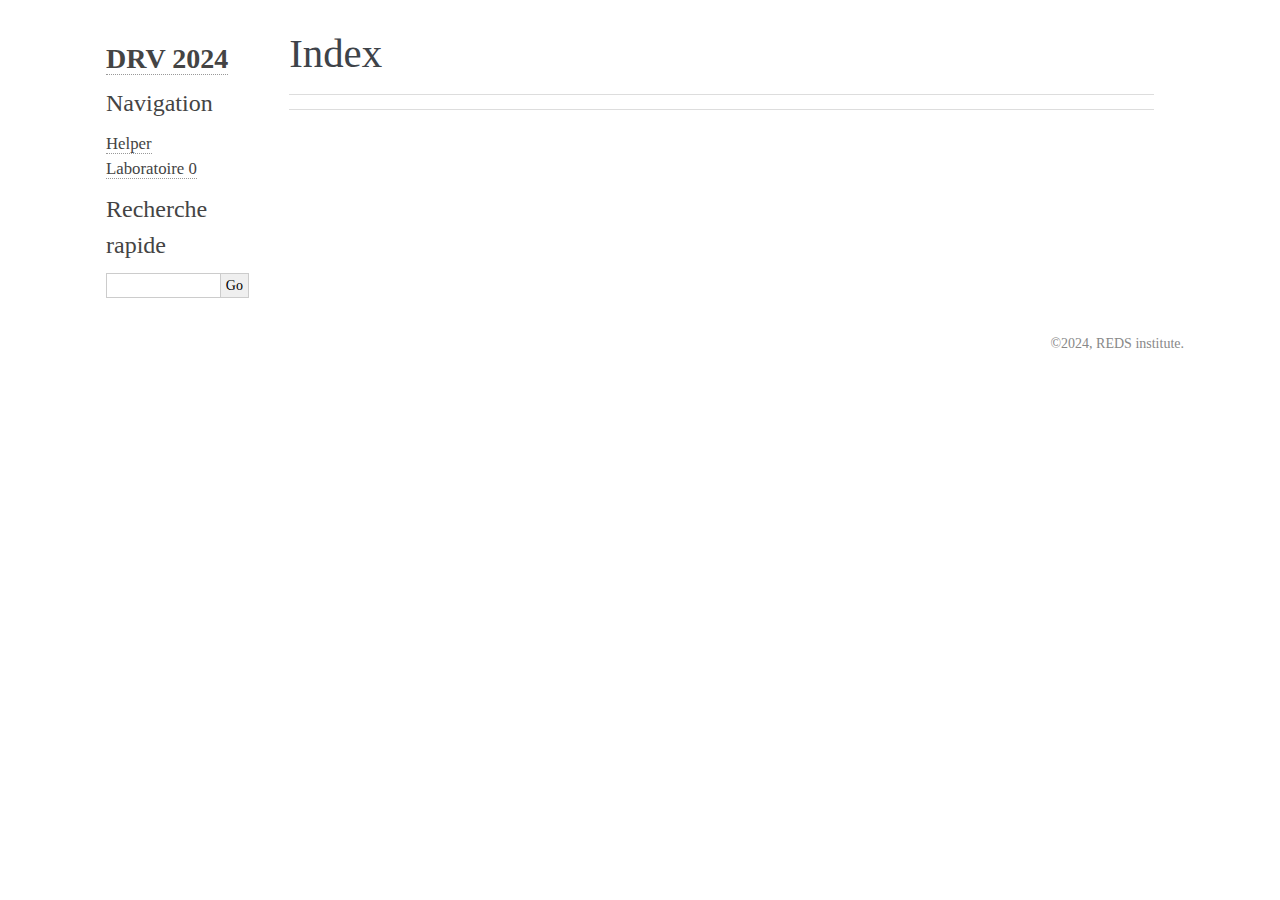
==== docs/genindex.html @ 18281836 "added lab_00" ====
<!DOCTYPE html>

<html lang="fr">
  <head>
    <meta charset="utf-8" />
    <meta name="viewport" content="width=device-width, initial-scale=1.0" />
    <title>Index &#8212; Documentation DRV 2024 </title>
    <link rel="stylesheet" type="text/css" href="_static/pygments.css" />
    <link rel="stylesheet" type="text/css" href="_static/alabaster.css" />
    <link rel="stylesheet" type="text/css" href="_static/color.css" />
    <script data-url_root="./" id="documentation_options" src="_static/documentation_options.js"></script>
    <script src="_static/jquery.js"></script>
    <script src="_static/underscore.js"></script>
    <script src="_static/doctools.js"></script>
    <script src="_static/translations.js"></script>
    <link rel="index" title="Index" href="#" />
    <link rel="search" title="Recherche" href="search.html" />
   
  <link rel="stylesheet" href="_static/custom.css" type="text/css" />
  
  
  <meta name="viewport" content="width=device-width, initial-scale=0.9, maximum-scale=0.9" />

  </head><body>
  

    <div class="document">
      <div class="documentwrapper">
        <div class="bodywrapper">
          

          <div class="body" role="main">
            

<h1 id="index">Index</h1>

<div class="genindex-jumpbox">
 
</div>


          </div>
          
        </div>
      </div>
      <div class="sphinxsidebar" role="navigation" aria-label="main navigation">
        <div class="sphinxsidebarwrapper">
<h1 class="logo"><a href="index.html">DRV 2024</a></h1>








<h3>Navigation</h3>
<ul>
<li class="toctree-l1"><a class="reference internal" href="helper/helper.html">Helper</a></li>
<li class="toctree-l1"><a class="reference internal" href="lab_00/lab_00.html">Laboratoire 0</a></li>
</ul>

<div class="relations">
<h3>Related Topics</h3>
<ul>
  <li><a href="index.html">Documentation overview</a><ul>
  </ul></li>
</ul>
</div>
<div id="searchbox" style="display: none" role="search">
  <h3 id="searchlabel">Recherche rapide</h3>
    <div class="searchformwrapper">
    <form class="search" action="search.html" method="get">
      <input type="text" name="q" aria-labelledby="searchlabel" autocomplete="off" autocorrect="off" autocapitalize="off" spellcheck="false"/>
      <input type="submit" value="Go" />
    </form>
    </div>
</div>
<script>$('#searchbox').show(0);</script>








        </div>
      </div>
      <div class="clearer"></div>
    </div>
    <div class="footer">
      &copy;2024, REDS institute.
      
    </div>

    

    
  </body>
</html>
---- docs/_static/pygments.css ----
pre { line-height: 125%; }
td.linenos .normal { color: inherit; background-color: transparent; padding-left: 5px; padding-right: 5px; }
span.linenos { color: inherit; background-color: transparent; padding-left: 5px; padding-right: 5px; }
td.linenos .special { color: #000000; background-color: #ffffc0; padding-left: 5px; padding-right: 5px; }
span.linenos.special { color: #000000; background-color: #ffffc0; padding-left: 5px; padding-right: 5px; }
.highlight .hll { background-color: #ffffcc }
.highlight { background: #eeffcc; }
.highlight .c { color: #408090; font-style: italic } /* Comment */
.highlight .err { border: 1px solid #FF0000 } /* Error */
.highlight .k { color: #007020; font-weight: bold } /* Keyword */
.highlight .o { color: #666666 } /* Operator */
.highlight .ch { color: #408090; font-style: italic } /* Comment.Hashbang */
.highlight .cm { color: #408090; font-style: italic } /* Comment.Multiline */
.highlight .cp { color: #007020 } /* Comment.Preproc */
.highlight .cpf { color: #408090; font-style: italic } /* Comment.PreprocFile */
.highlight .c1 { color: #408090; font-style: italic } /* Comment.Single */
.highlight .cs { color: #408090; background-color: #fff0f0 } /* Comment.Special */
.highlight .gd { color: #A00000 } /* Generic.Deleted */
.highlight .ge { font-style: italic } /* Generic.Emph */
.highlight .gr { color: #FF0000 } /* Generic.Error */
.highlight .gh { color: #000080; font-weight: bold } /* Generic.Heading */
.highlight .gi { color: #00A000 } /* Generic.Inserted */
.highlight .go { color: #333333 } /* Generic.Output */
.highlight .gp { color: #c65d09; font-weight: bold } /* Generic.Prompt */
.highlight .gs { font-weight: bold } /* Generic.Strong */
.highlight .gu { color: #800080; font-weight: bold } /* Generic.Subheading */
.highlight .gt { color: #0044DD } /* Generic.Traceback */
.highlight .kc { color: #007020; font-weight: bold } /* Keyword.Constant */
.highlight .kd { color: #007020; font-weight: bold } /* Keyword.Declaration */
.highlight .kn { color: #007020; font-weight: bold } /* Keyword.Namespace */
.highlight .kp { color: #007020 } /* Keyword.Pseudo */
.highlight .kr { color: #007020; font-weight: bold } /* Keyword.Reserved */
.highlight .kt { color: #902000 } /* Keyword.Type */
.highlight .m { color: #208050 } /* Literal.Number */
.highlight .s { color: #4070a0 } /* Literal.String */
.highlight .na { color: #4070a0 } /* Name.Attribute */
.highlight .nb { color: #007020 } /* Name.Builtin */
.highlight .nc { color: #0e84b5; font-weight: bold } /* Name.Class */
.highlight .no { color: #60add5 } /* Name.Constant */
.highlight .nd { color: #555555; font-weight: bold } /* Name.Decorator */
.highlight .ni { color: #d55537; font-weight: bold } /* Name.Entity */
.highlight .ne { color: #007020 } /* Name.Exception */
.highlight .nf { color: #06287e } /* Name.Function */
.highlight .nl { color: #002070; font-weight: bold } /* Name.Label */
.highlight .nn { color: #0e84b5; font-weight: bold } /* Name.Namespace */
.highlight .nt { color: #062873; font-weight: bold } /* Name.Tag */
.highlight .nv { color: #bb60d5 } /* Name.Variable */
.highlight .ow { color: #007020; font-weight: bold } /* Operator.Word */
.highlight .w { color: #bbbbbb } /* Text.Whitespace */
.highlight .mb { color: #208050 } /* Literal.Number.Bin */
.highlight .mf { color: #208050 } /* Literal.Number.Float */
.highlight .mh { color: #208050 } /* Literal.Number.Hex */
.highlight .mi { color: #208050 } /* Literal.Number.Integer */
.highlight .mo { color: #208050 } /* Literal.Number.Oct */
.highlight .sa { color: #4070a0 } /* Literal.String.Affix */
.highlight .sb { color: #4070a0 } /* Literal.String.Backtick */
.highlight .sc { color: #4070a0 } /* Literal.String.Char */
.highlight .dl { color: #4070a0 } /* Literal.String.Delimiter */
.highlight .sd { color: #4070a0; font-style: italic } /* Literal.String.Doc */
.highlight .s2 { color: #4070a0 } /* Literal.String.Double */
.highlight .se { color: #4070a0; font-weight: bold } /* Literal.String.Escape */
.highlight .sh { color: #4070a0 } /* Literal.String.Heredoc */
.highlight .si { color: #70a0d0; font-style: italic } /* Literal.String.Interpol */
.highlight .sx { color: #c65d09 } /* Literal.String.Other */
.highlight .sr { color: #235388 } /* Literal.String.Regex */
.highlight .s1 { color: #4070a0 } /* Literal.String.Single */
.highlight .ss { color: #517918 } /* Literal.String.Symbol */
.highlight .bp { color: #007020 } /* Name.Builtin.Pseudo */
.highlight .fm { color: #06287e } /* Name.Function.Magic */
.highlight .vc { color: #bb60d5 } /* Name.Variable.Class */
.highlight .vg { color: #bb60d5 } /* Name.Variable.Global */
.highlight .vi { color: #bb60d5 } /* Name.Variable.Instance */
.highlight .vm { color: #bb60d5 } /* Name.Variable.Magic */
.highlight .il { color: #208050 } /* Literal.Number.Integer.Long */
---- docs/_static/alabaster.css ----
@import url("basic.css");

/* -- page layout ----------------------------------------------------------- */

body {
    font-family: Georgia, serif;
    font-size: 17px;
    background-color: #fff;
    color: #000;
    margin: 0;
    padding: 0;
}


div.document {
    width: 85% !important;
    margin: 30px auto 0 auto;
}

div.documentwrapper {
    float: left;
    width: 100%;
}

div.bodywrapper {
    margin: 0 0 0 15% !important;
}

div.sphinxsidebar {
    width: 15% !important;
    font-size: 14px;
    line-height: 1.5;
}

hr {
    border: 1px solid #B1B4B6;
}

div.body {
    background-color: #fff;
    color: #3E4349;
    padding: 0 30px 0 30px;
}

div.body > .section {
    text-align: left;
}

div.footer {
    width: 85% !important;
    margin: 20px auto 30px auto;
    font-size: 14px;
    color: #888;
    text-align: right;
}

div.footer a {
    color: #888;
}

p.caption {
    font-family: inherit;
    font-size: inherit;
}


div.relations {
    display: none;
}


div.sphinxsidebar a {
    color: #444;
    text-decoration: none;
    border-bottom: 1px dotted #999;
}

div.sphinxsidebar a:hover {
    border-bottom: 1px solid #999;
}

div.sphinxsidebarwrapper {
    padding: 18px 10px;
}

div.sphinxsidebarwrapper p.logo {
    padding: 0;
    margin: -10px 0 0 0px;
    text-align: center;
}

div.sphinxsidebarwrapper h1.logo {
    margin-top: -10px;
    text-align: center;
    margin-bottom: 5px;
    text-align: left;
}

div.sphinxsidebarwrapper h1.logo-name {
    margin-top: 0px;
}

div.sphinxsidebarwrapper p.blurb {
    margin-top: 0;
    font-style: normal;
}

div.sphinxsidebar h3,
div.sphinxsidebar h4 {
    font-family: Georgia, serif;
    color: #444;
    font-size: 24px;
    font-weight: normal;
    margin: 0 0 5px 0;
    padding: 0;
}

div.sphinxsidebar h4 {
    font-size: 20px;
}

div.sphinxsidebar h3 a {
    color: #444;
}

div.sphinxsidebar p.logo a,
div.sphinxsidebar h3 a,
div.sphinxsidebar p.logo a:hover,
div.sphinxsidebar h3 a:hover {
    border: none;
}

div.sphinxsidebar p {
    color: #555;
    margin: 10px 0;
}

div.sphinxsidebar ul {
    margin: 10px 0;
    padding: 0;
    color: #000;
}

div.sphinxsidebar ul li.toctree-l1 > a {
    font-size: 120%;
}

div.sphinxsidebar ul li.toctree-l2 > a {
    font-size: 110%;
}

div.sphinxsidebar input {
    border: 1px solid #CCC;
    font-family: Georgia, serif;
    font-size: 1em;
}

div.sphinxsidebar hr {
    border: none;
    height: 1px;
    color: #AAA;
    background: #AAA;

    text-align: left;
    margin-left: 0;
    width: 50%;
}

div.sphinxsidebar .badge {
    border-bottom: none;
}

div.sphinxsidebar .badge:hover {
    border-bottom: none;
}

/* To address an issue with donation coming after search */
div.sphinxsidebar h3.donation {
    margin-top: 10px;
}

/* -- body styles ----------------------------------------------------------- */

a {
    color: #004B6B;
    text-decoration: underline;
}

a:hover {
    color: #6D4100;
    text-decoration: underline;
}

div.body h1,
div.body h2,
div.body h3,
div.body h4,
div.body h5,
div.body h6 {
    font-family: Georgia, serif;
    font-weight: normal;
    margin: 30px 0px 10px 0px;
    padding: 0;
}

div.body h1 { margin-top: 0; padding-top: 0; font-size: 240%; }
div.body h2 { font-size: 180%; }
div.body h3 { font-size: 150%; }
div.body h4 { font-size: 130%; }
div.body h5 { font-size: 100%; }
div.body h6 { font-size: 100%; }

a.headerlink {
    color: #DDD;
    padding: 0 4px;
    text-decoration: none;
}

a.headerlink:hover {
    color: #444;
    background: #EAEAEA;
}

div.body p, div.body dd, div.body li {
    line-height: 1.4em;
}

div.admonition {
    margin: 20px 0px;
    padding: 10px 30px;
    background-color: #EEE;
    border: 1px solid #CCC;
}

div.admonition tt.xref, div.admonition code.xref, div.admonition a tt {
    background-color: #FBFBFB;
    border-bottom: 1px solid #fafafa;
}

div.admonition p.admonition-title {
    font-family: Georgia, serif;
    font-weight: normal;
    font-size: 24px;
    margin: 0 0 10px 0;
    padding: 0;
    line-height: 1;
}

div.admonition p.last {
    margin-bottom: 0;
}

div.highlight {
    background-color: #fff;
}

dt:target, .highlight {
    background: #FAF3E8;
}

div.warning {
    background-color: #FCC;
    border: 1px solid #FAA;
}

div.danger {
    background-color: #FCC;
    border: 1px solid #FAA;
    -moz-box-shadow: 2px 2px 4px #D52C2C;
    -webkit-box-shadow: 2px 2px 4px #D52C2C;
    box-shadow: 2px 2px 4px #D52C2C;
}

div.error {
    background-color: #FCC;
    border: 1px solid #FAA;
    -moz-box-shadow: 2px 2px 4px #D52C2C;
    -webkit-box-shadow: 2px 2px 4px #D52C2C;
    box-shadow: 2px 2px 4px #D52C2C;
}

div.caution {
    background-color: #FCC;
    border: 1px solid #FAA;
}

div.attention {
    background-color: #FCC;
    border: 1px solid #FAA;
}

div.important {
    background-color: #EEE;
    border: 1px solid #CCC;
}

div.note {
    background-color: #c2edc3;
    border: 1px solid #8fff92;
}

div.tip {
    background-color: #EEE;
    border: 1px solid #CCC;
}

div.hint {
    background-color: #EEE;
    border: 1px solid #CCC;
}

div.seealso {
    background-color: #EEE;
    border: 1px solid #CCC;
}

div.topic {
    background-color: #EEE;
}

p.admonition-title {
    display: inline;
}

p.admonition-title:after {
    content: ":";
}

pre, tt, code {
    font-family: 'Consolas', 'Menlo', 'DejaVu Sans Mono', 'Bitstream Vera Sans Mono', monospace;
    font-size: 0.9em;
}

.hll {
    background-color: #FFC;
    margin: 0 -12px;
    padding: 0 12px;
    display: block;
}

img.screenshot {
}

tt.descname, tt.descclassname, code.descname, code.descclassname {
    font-size: 0.95em;
}

tt.descname, code.descname {
    padding-right: 0.08em;
}

img.screenshot {
    -moz-box-shadow: 2px 2px 4px #EEE;
    -webkit-box-shadow: 2px 2px 4px #EEE;
    box-shadow: 2px 2px 4px #EEE;
}

table.docutils {
    border: 1px solid #888;
    -moz-box-shadow: 2px 2px 4px #EEE;
    -webkit-box-shadow: 2px 2px 4px #EEE;
    box-shadow: 2px 2px 4px #EEE;
}

table.docutils td, table.docutils th {
    border: 1px solid #888;
    padding: 0.25em 0.7em;
}

table.field-list, table.footnote {
    border: none;
    -moz-box-shadow: none;
    -webkit-box-shadow: none;
    box-shadow: none;
}

table.footnote {
    margin: 15px 0;
    width: 100%;
    border: 1px solid #EEE;
    background: #FDFDFD;
    font-size: 0.9em;
}

table.footnote + table.footnote {
    margin-top: -15px;
    border-top: none;
}

table.field-list th {
    padding: 0 0.8em 0 0;
}

table.field-list td {
    padding: 0;
}

table.field-list p {
    margin-bottom: 0.8em;
}

/* Cloned from
 * https://github.com/sphinx-doc/sphinx/commit/ef60dbfce09286b20b7385333d63a60321784e68
 */
.field-name {
    -moz-hyphens: manual;
    -ms-hyphens: manual;
    -webkit-hyphens: manual;
    hyphens: manual;
}

table.footnote td.label {
    width: .1px;
    padding: 0.3em 0 0.3em 0.5em;
}

table.footnote td {
    padding: 0.3em 0.5em;
}

dl {
    margin: 0;
    padding: 0;
}

dl dd {
    margin-left: 30px;
}

blockquote {
    margin: 0 0 0 30px;
    padding: 0;
}

ul, ol {
    /* Matches the 30px from the narrow-screen "li > ul" selector below */
    margin: 10px 0 10px 30px;
    padding: 0;
}

pre {
    background: #EEE;
    padding: 7px 30px;
    margin: 15px 0px;
    line-height: 1.3em;
}

div.viewcode-block:target {
    background: #ffd;
}

dl pre, blockquote pre, li pre {
    margin-left: 0;
    padding-left: 30px;
}

tt, code {
    background-color: #ecf0f3;
    color: #222;
    /* padding: 1px 2px; */
}

tt.xref, code.xref, a tt {
    background-color: #FBFBFB;
    border-bottom: 1px solid #fff;
}

a.reference {
    text-decoration: none;
    border-bottom: 1px dotted #004B6B;
}

/* Don't put an underline on images */
a.image-reference, a.image-reference:hover {
    border-bottom: none;
}

a.reference:hover {
    border-bottom: 1px solid #6D4100;
}

a.footnote-reference {
    text-decoration: none;
    font-size: 0.7em;
    vertical-align: top;
    border-bottom: 1px dotted #004B6B;
}

a.footnote-reference:hover {
    border-bottom: 1px solid #6D4100;
}

a:hover tt, a:hover code {
    background: #EEE;
}


@media screen and (max-width: 870px) {

    div.sphinxsidebar {
    	display: none;
    }

    div.document {
       width: 100%;

    }

    div.documentwrapper {
    	margin-left: 0;
    	margin-top: 0;
    	margin-right: 0;
    	margin-bottom: 0;
    }

    div.bodywrapper {
    	margin-top: 0;
    	margin-right: 0;
    	margin-bottom: 0;
    	margin-left: 0;
    }

    ul {
    	margin-left: 0;
    }

	li > ul {
        /* Matches the 30px from the "ul, ol" selector above */
		margin-left: 30px;
	}

    .document {
    	width: auto;
    }

    .footer {
    	width: auto;
    }

    .bodywrapper {
    	margin: 0;
    }

    .footer {
    	width: auto;
    }

    .github {
        display: none;
    }



}



@media screen and (max-width: 875px) {

    body {
        margin: 0;
        padding: 20px 30px;
    }

    div.documentwrapper {
        float: none;
        background: #fff;
    }

    div.sphinxsidebar {
        display: block;
        float: none;
        width: 102.5%;
        margin: 50px -30px -20px -30px;
        padding: 10px 20px;
        background: #333;
        color: #FFF;
    }

    div.sphinxsidebar h3, div.sphinxsidebar h4, div.sphinxsidebar p,
    div.sphinxsidebar h3 a {
        color: #fff;
    }

    div.sphinxsidebar a {
        color: #AAA;
    }

    div.sphinxsidebar p.logo {
        display: none;
    }

    div.document {
        width: 100%;
        margin: 0;
    }

    div.footer {
        display: none;
    }

    div.bodywrapper {
        margin: 0;
    }

    div.body {
        min-height: 0;
        padding: 0;
    }

    .rtd_doc_footer {
        display: none;
    }

    .document {
        width: auto;
    }

    .footer {
        width: auto;
    }

    .footer {
        width: auto;
    }

    .github {
        display: none;
    }
}


/* misc. */

.revsys-inline {
    display: none!important;
}

/* Make nested-list/multi-paragraph items look better in Releases changelog
 * pages. Without this, docutils' magical list fuckery causes inconsistent
 * formatting between different release sub-lists.
 */
div#changelog > div.section > ul > li > p:only-child {
    margin-bottom: 0;
}

/* Hide fugly table cell borders in ..bibliography:: directive output */
table.docutils.citation, table.docutils.citation td, table.docutils.citation th {
  border: none;
  /* Below needed in some edge cases; if not applied, bottom shadows appear */
  -moz-box-shadow: none;
  -webkit-box-shadow: none;
  box-shadow: none;
}


/* relbar */

.related {
    line-height: 30px;
    width: 100%;
    font-size: 0.9rem;
}

.related.top {
    border-bottom: 1px solid #EEE;
    margin-bottom: 20px;
}

.related.bottom {
    border-top: 1px solid #EEE;
}

.related ul {
    padding: 0;
    margin: 0;
    list-style: none;
}

.related li {
    display: inline;
}

nav#rellinks {
    float: right;
}

nav#rellinks li+li:before {
    content: "|";
}

nav#breadcrumbs li+li:before {
    content: "\00BB";
}

/* Hide certain items when printing */
@media print {
    div.related {
        display: none;
    }
}
---- docs/_static/color.css ----
.red {
    color: red;
}

.orange {
    color: orange;
}

.green {
    color: green;
}

.blue {
    color: blue;
}

.boldred {
    color: white;
    background-color: red;
    font-weight: bold;
}

.boldorange {
    color: white;
    background-color: orange;
    font-weight: bold;
}

.boldgreen {
    color: white;
    background-color: green;
    font-weight: bold;
}

.boldblue {
    color: white;
    background-color: blue;
    font-weight: bold;
}

.boldblack {
    color: white;
    background-color: black;
    font-weight: bold;
}
---- docs/_static/custom.css ----
/* This file intentionally left blank. */
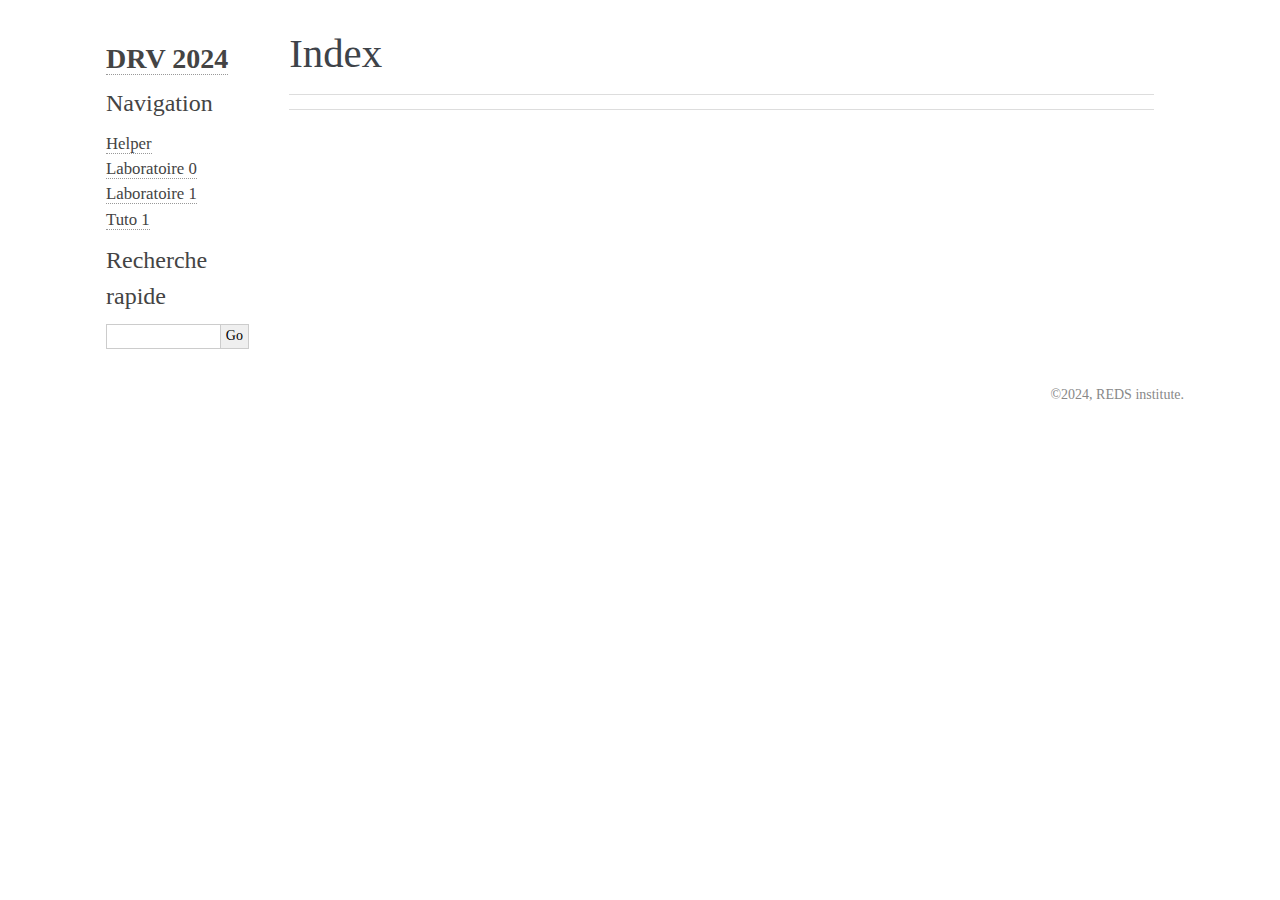
==== commit de450491: "added lab_01 and tuto_01" ====
--- a/docs/genindex.html
+++ b/docs/genindex.html
@@ -59,6 +59,8 @@
 <ul>
 <li class="toctree-l1"><a class="reference internal" href="helper/helper.html">Helper</a></li>
 <li class="toctree-l1"><a class="reference internal" href="lab_00/lab_00.html">Laboratoire 0</a></li>
+<li class="toctree-l1"><a class="reference internal" href="lab_01/lab_01.html">Laboratoire 1</a></li>
+<li class="toctree-l1"><a class="reference internal" href="tuto_01/tuto_01.html">Tuto 1</a></li>
 </ul>
 
 <div class="relations">
--- a/docs/_static/alabaster.css
+++ b/docs/_static/alabaster.css
@@ -228,8 +228,8 @@
 div.admonition {
     margin: 20px 0px;
     padding: 10px 30px;
-    background-color: #EEE;
-    border: 1px solid #CCC;
+    background-color: #c2e3ed;
+    border: 1px solid #8fd6ff;
 }
 
 div.admonition tt.xref, div.admonition code.xref, div.admonition a tt {
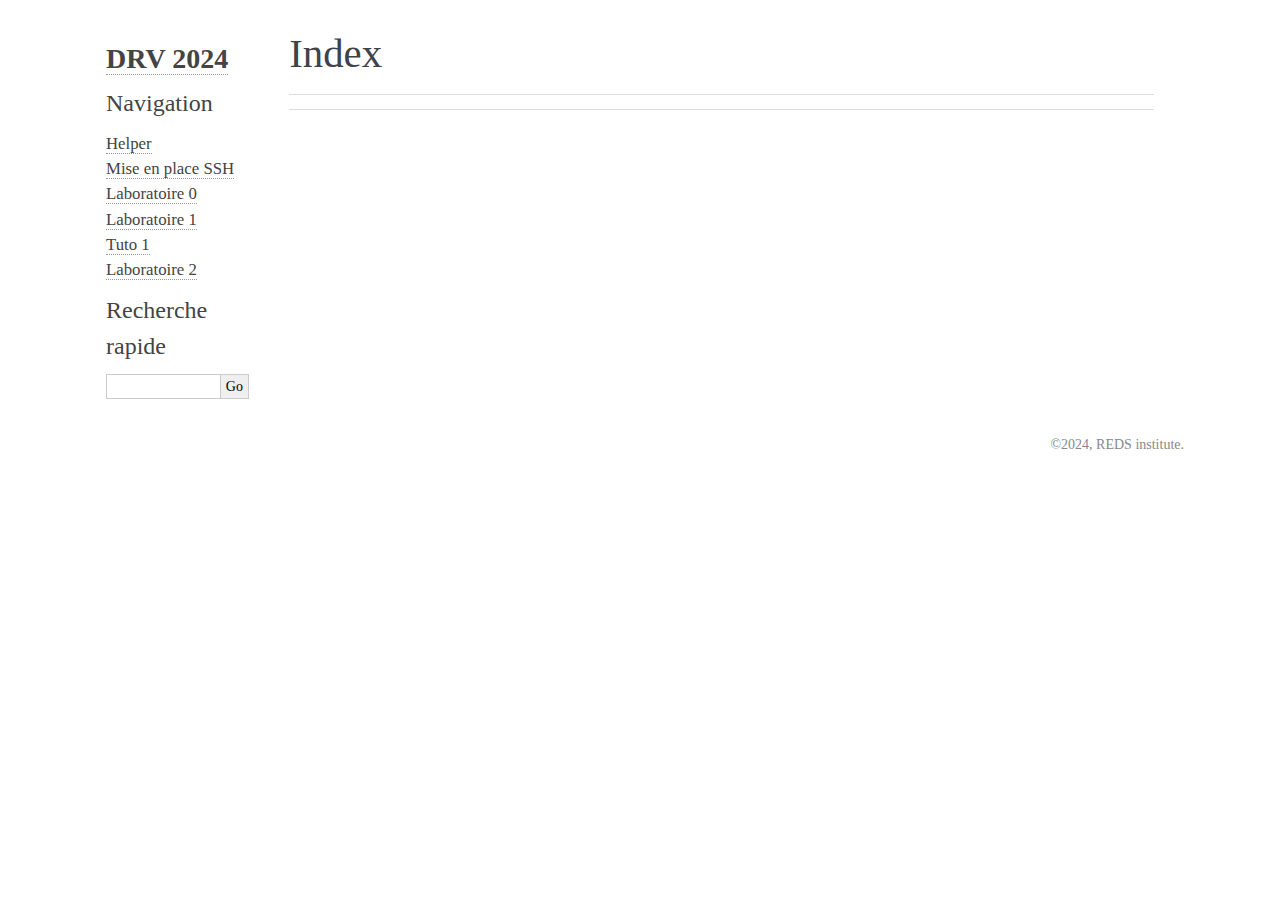
==== commit 62c4b0e9: "add lab_02" ====
--- a/docs/genindex.html
+++ b/docs/genindex.html
@@ -58,9 +58,11 @@
 <h3>Navigation</h3>
 <ul>
 <li class="toctree-l1"><a class="reference internal" href="helper/helper.html">Helper</a></li>
+<li class="toctree-l1"><a class="reference internal" href="helper/ssh.html">Mise en place SSH</a></li>
 <li class="toctree-l1"><a class="reference internal" href="lab_00/lab_00.html">Laboratoire 0</a></li>
 <li class="toctree-l1"><a class="reference internal" href="lab_01/lab_01.html">Laboratoire 1</a></li>
 <li class="toctree-l1"><a class="reference internal" href="tuto_01/tuto_01.html">Tuto 1</a></li>
+<li class="toctree-l1"><a class="reference internal" href="lab_02/lab_02.html">Laboratoire 2</a></li>
 </ul>
 
 <div class="relations">
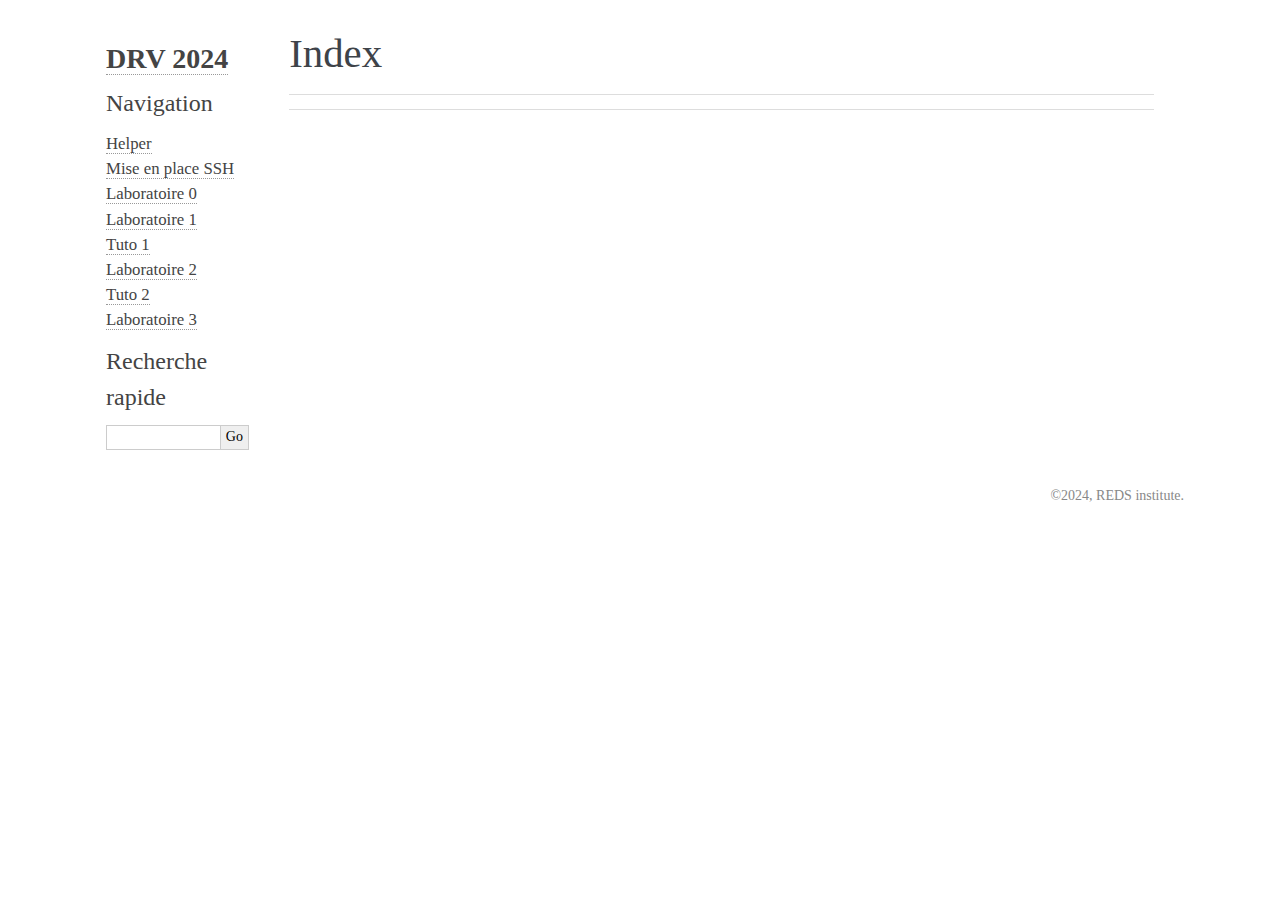
==== commit c760be8b: "add lab03" ====
--- a/docs/genindex.html
+++ b/docs/genindex.html
@@ -63,6 +63,8 @@
 <li class="toctree-l1"><a class="reference internal" href="lab_01/lab_01.html">Laboratoire 1</a></li>
 <li class="toctree-l1"><a class="reference internal" href="tuto_01/tuto_01.html">Tuto 1</a></li>
 <li class="toctree-l1"><a class="reference internal" href="lab_02/lab_02.html">Laboratoire 2</a></li>
+<li class="toctree-l1"><a class="reference internal" href="tuto_02/tuto_02.html">Tuto 2</a></li>
+<li class="toctree-l1"><a class="reference internal" href="lab_03/lab_03.html">Laboratoire 3</a></li>
 </ul>
 
 <div class="relations">
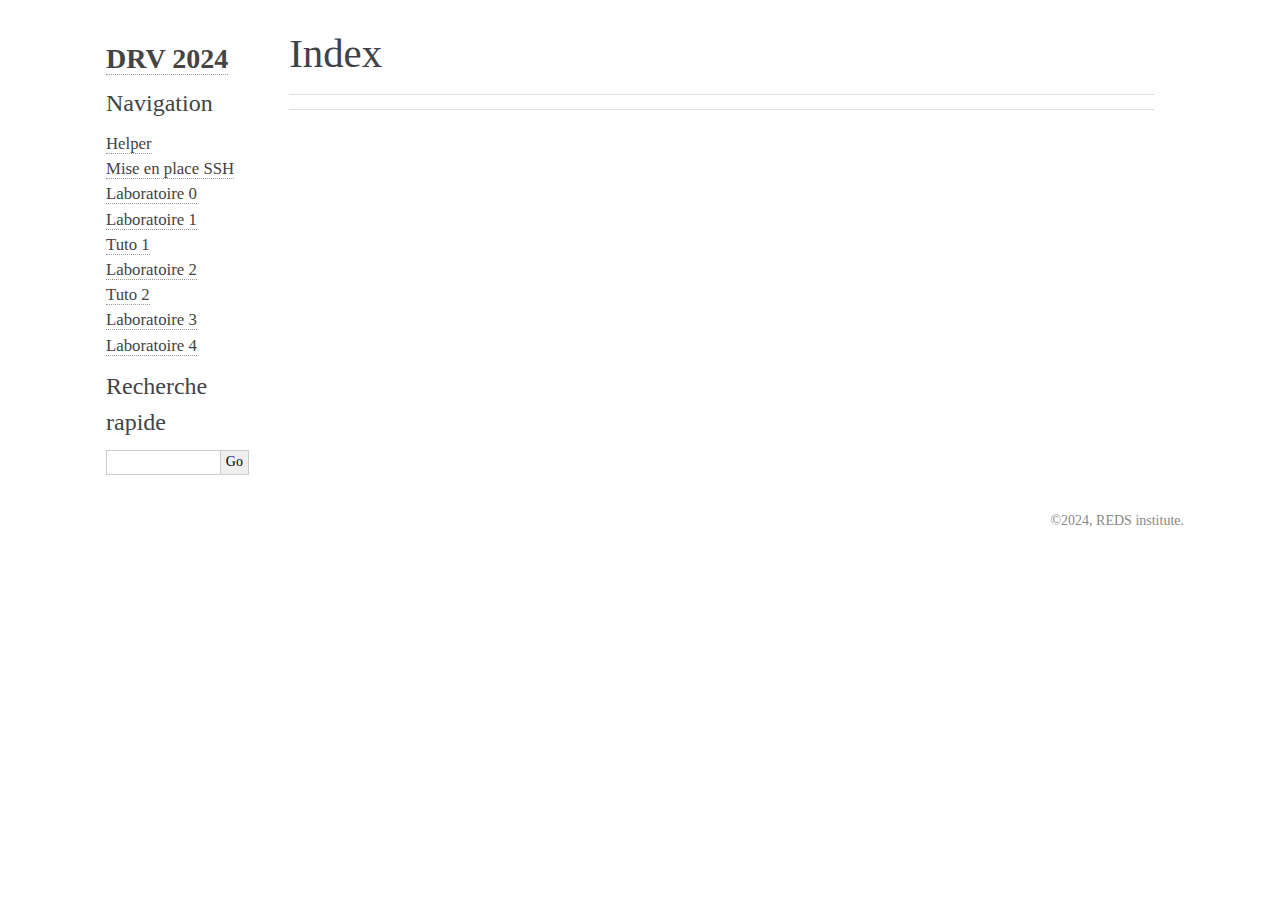
==== commit 439b1355: "add lab04" ====
--- a/docs/genindex.html
+++ b/docs/genindex.html
@@ -65,6 +65,7 @@
 <li class="toctree-l1"><a class="reference internal" href="lab_02/lab_02.html">Laboratoire 2</a></li>
 <li class="toctree-l1"><a class="reference internal" href="tuto_02/tuto_02.html">Tuto 2</a></li>
 <li class="toctree-l1"><a class="reference internal" href="lab_03/lab_03.html">Laboratoire 3</a></li>
+<li class="toctree-l1"><a class="reference internal" href="lab_04/lab_04.html">Laboratoire 4</a></li>
 </ul>
 
 <div class="relations">
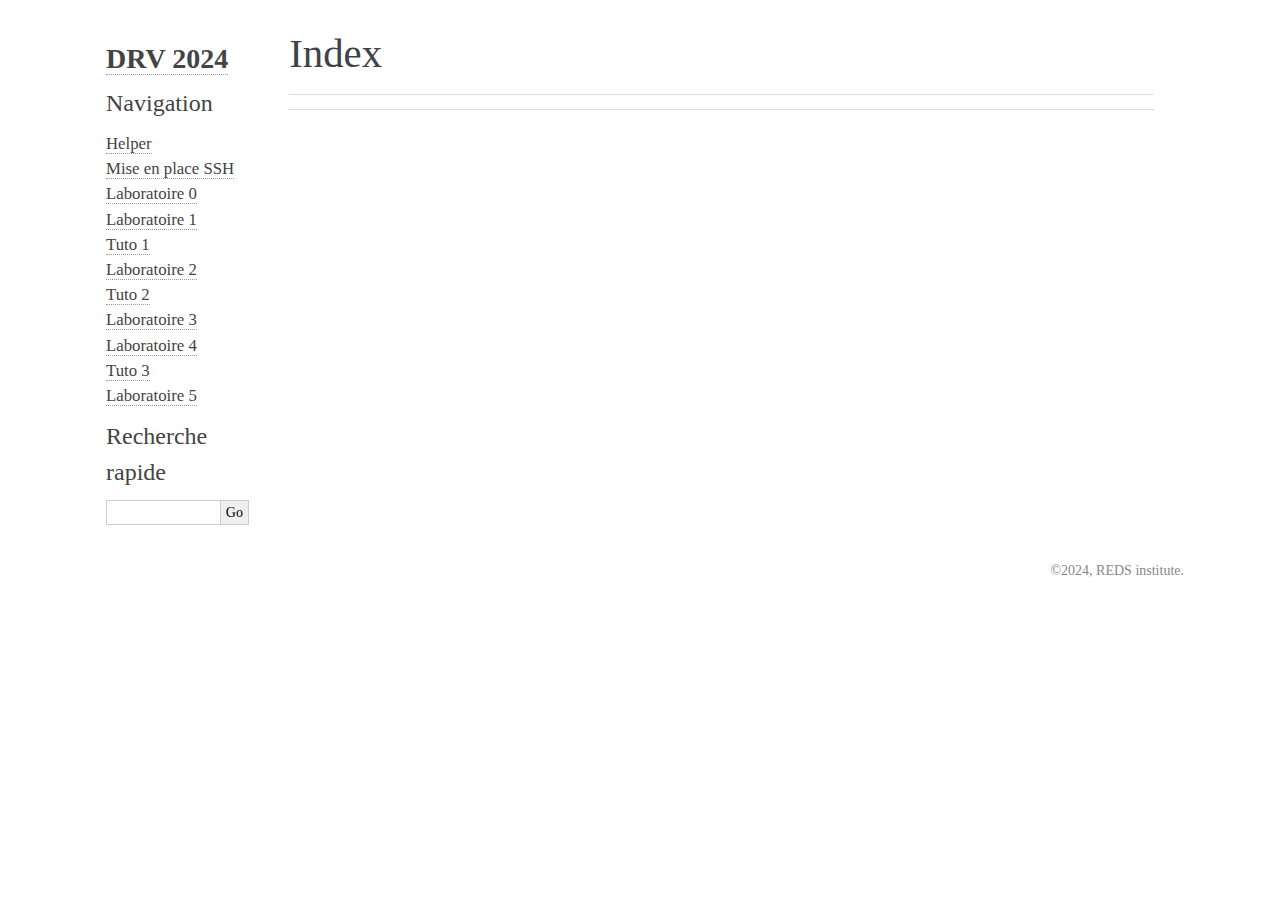
==== commit 1e101eff: "add lab05" ====
--- a/docs/genindex.html
+++ b/docs/genindex.html
@@ -66,6 +66,8 @@
 <li class="toctree-l1"><a class="reference internal" href="tuto_02/tuto_02.html">Tuto 2</a></li>
 <li class="toctree-l1"><a class="reference internal" href="lab_03/lab_03.html">Laboratoire 3</a></li>
 <li class="toctree-l1"><a class="reference internal" href="lab_04/lab_04.html">Laboratoire 4</a></li>
+<li class="toctree-l1"><a class="reference internal" href="tuto_03/tuto_03.html">Tuto 3</a></li>
+<li class="toctree-l1"><a class="reference internal" href="lab_05/lab_05.html">Laboratoire 5</a></li>
 </ul>
 
 <div class="relations">
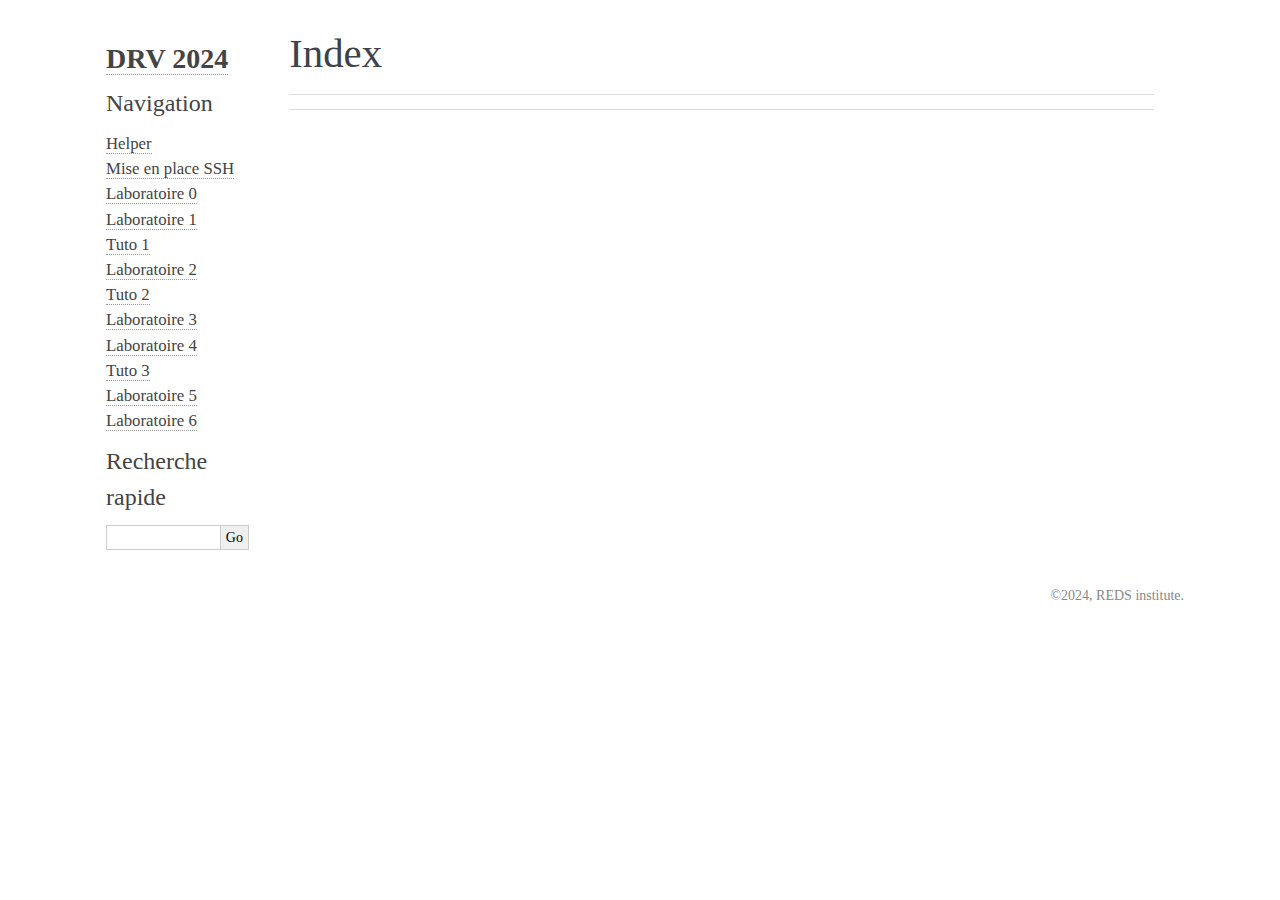
==== commit 6017fa57: "add lab06" ====
--- a/docs/genindex.html
+++ b/docs/genindex.html
@@ -68,6 +68,7 @@
 <li class="toctree-l1"><a class="reference internal" href="lab_04/lab_04.html">Laboratoire 4</a></li>
 <li class="toctree-l1"><a class="reference internal" href="tuto_03/tuto_03.html">Tuto 3</a></li>
 <li class="toctree-l1"><a class="reference internal" href="lab_05/lab_05.html">Laboratoire 5</a></li>
+<li class="toctree-l1"><a class="reference internal" href="lab_06/lab_06.html">Laboratoire 6</a></li>
 </ul>
 
 <div class="relations">
